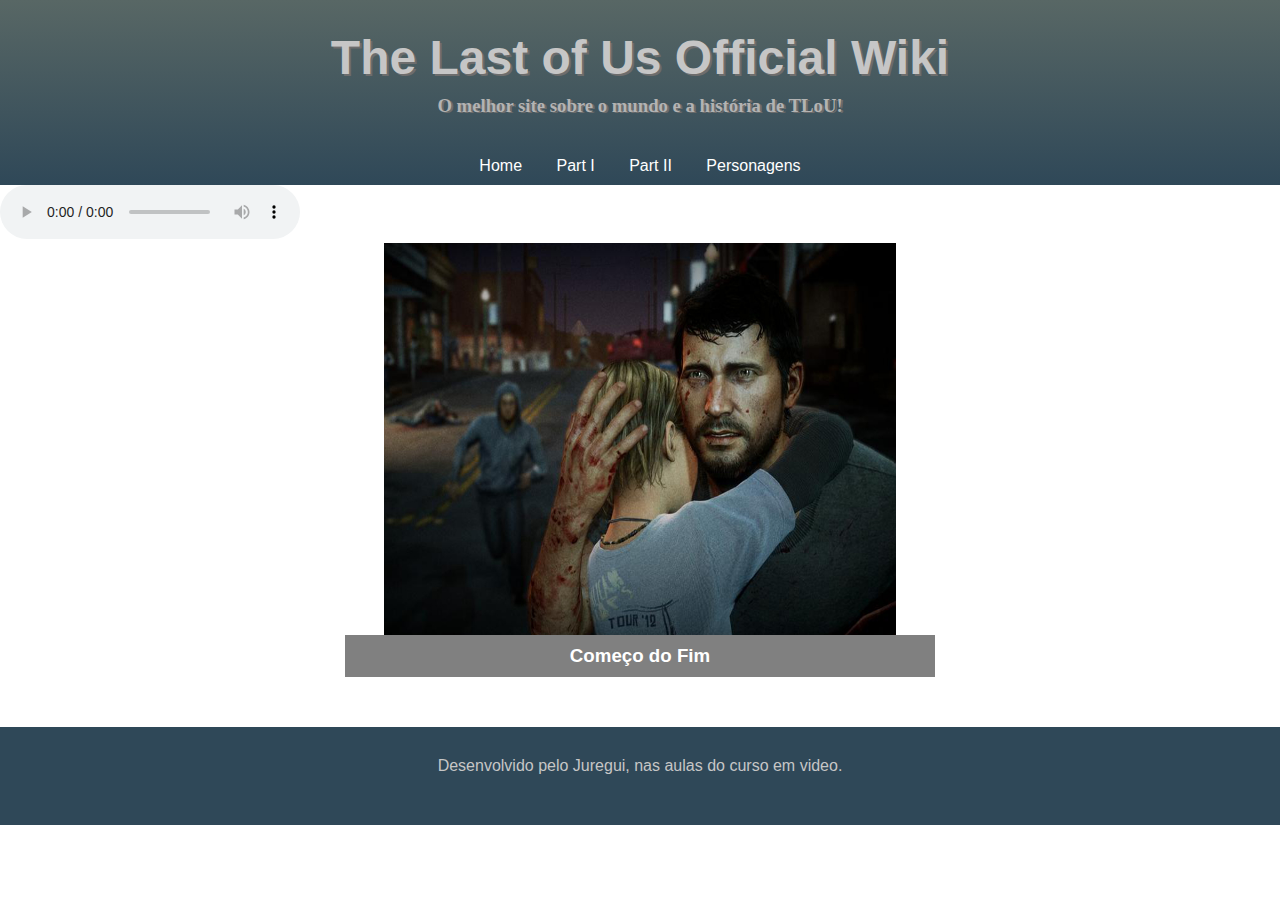
==== Site Definitivo/index.html @ 86c44ba7 "Initial commit" ====
<!DOCTYPE html>
<html lang="en">
<head>
    <meta charset="UTF-8">
    <meta http-equiv="X-UA-Compatible" content="IE=edge">
    <meta name="viewport" content="width=device-width, initial-scale=1.0">

    <link rel="shortcut icon" href="imgs/tlouicon.webp" type="image/x-icon">
    <link rel="stylesheet" href="style.css">

    <title>The Last Wiki of Us</title>
</head>


<body>
    <header>
        <h1>The Last of Us Official Wiki</h1>
        <h3>O melhor site sobre o mundo e a história de TLoU!</h3>
        <nav>
            <a href="#">Home</a>
            <a href="#">Part I</a>
            <a href="#">Part II</a>
            <a href="#">Personagens</a>
        </nav>
    </header>

    <main>
        <section>
            <audio src="media/The Last Of us - Theme song.mp3" controls></audio><br>
            
            <img src="imgs/comeco.jpg" alt="JoelAndEllie" width="360" height="392" >
            <h3 class="destaque">Começo do Fim</h3>
        </section>
        <section>
            <article>
                <aside>

                </aside>
                
                <aside>

                </aside>
            </article>
        </section>

    </main>

    <footer>
        <p>Desenvolvido pelo Juregui, nas aulas do curso em video.</p>

    </footer>
</body>
</html>
---- Site Definitivo/style.css ----
@charset "UTF-8";

* {
    font-family: Arial, Helvetica, sans-serif; 
    margin: 0px;
    padding: 0px;   
}

header {
    background-image: linear-gradient(to bottom, #586765, #2f4858);
    color: rgb(198, 198, 198);
    text-align: center;
    min-height: 150px;
    padding-top: 20px;
    
}

header > h1 {
    margin: 10px;
    font-size: 3em;
    font-family: 'Franklin Gothic Medium', 'Arial Narrow', Arial, sans-serif;
    text-shadow: 2px 2px 0px rgb(109, 109, 109);
}

header > h3 {
    font-family: serif;
    color: rgb(179, 179, 179);
    text-shadow: 2px 1px 0px rgb(109, 109, 109);
    padding-bottom: 30px;
}

nav {
    padding: 10px;
}

nav > a{
    padding: 5px 15px;
    color: white;
    text-decoration: none;
}

nav > a:hover {
    border: solid;
    border-color: lightcoral;
    border-radius: 10px;
    transition-duration: .5s;
}

img {
    width: 40%;
    margin: auto;
    display: block;
}

.destaque {
    background-color: gray;
    color: white;
    text-align: center;
    width: 590px;
    margin: auto;
    padding: 10px 0px;
}

main {
    margin-bottom: 50px;
}










footer {
    background-color: #2f4858;
    padding: 30px 20px 50px 20px;
    margin-top: 20px;
    text-align: center;
    color: rgb(198, 198, 198);
}
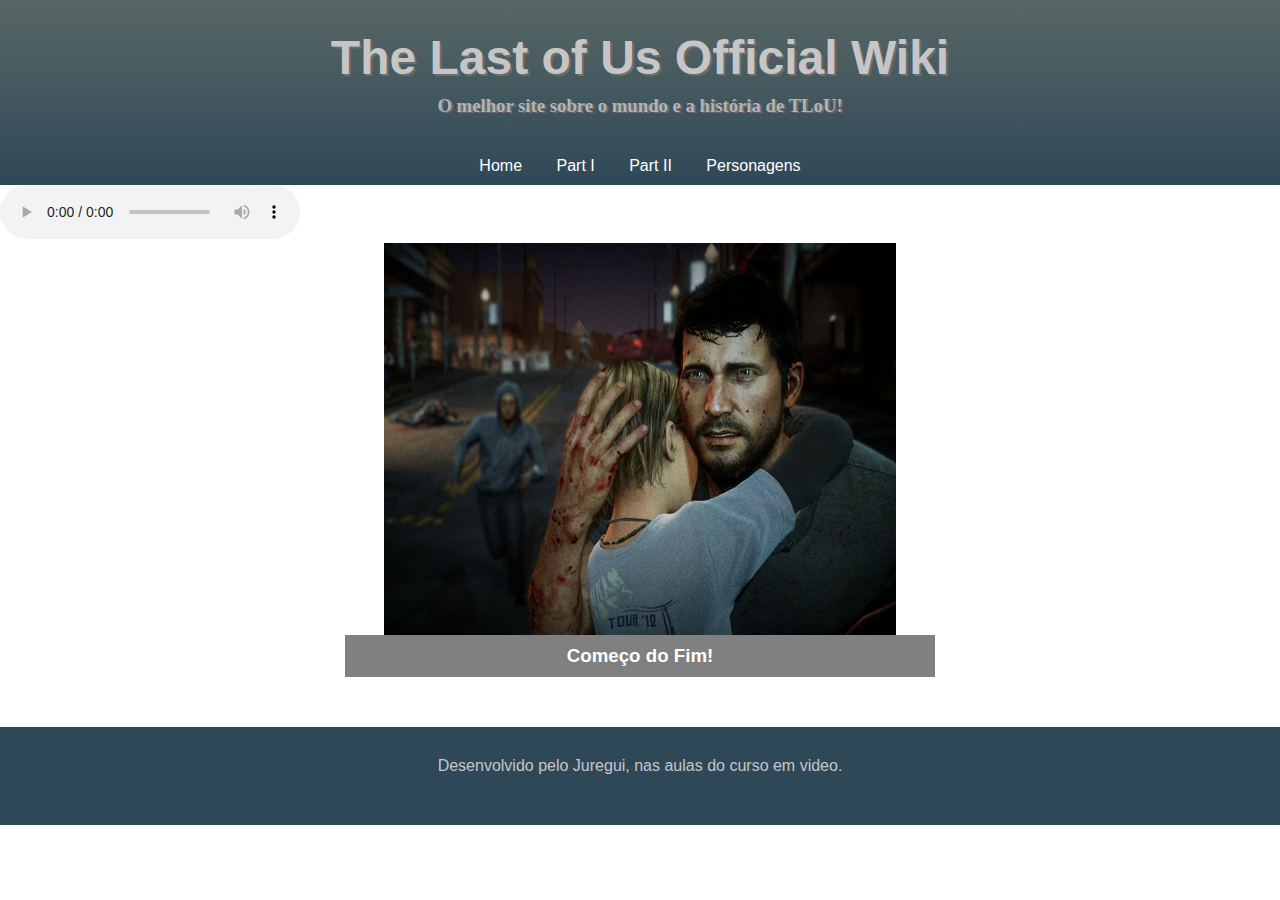
==== commit 43f63db7: "atualizei o index" ====
--- a/Site Definitivo/index.html
+++ b/Site Definitivo/index.html
@@ -29,7 +29,7 @@
             <audio src="media/The Last Of us - Theme song.mp3" controls></audio><br>
             
             <img src="imgs/comeco.jpg" alt="JoelAndEllie" width="360" height="392" >
-            <h3 class="destaque">Começo do Fim</h3>
+            <h3 class="destaque">Começo do Fim!</h3>
         </section>
         <section>
             <article>
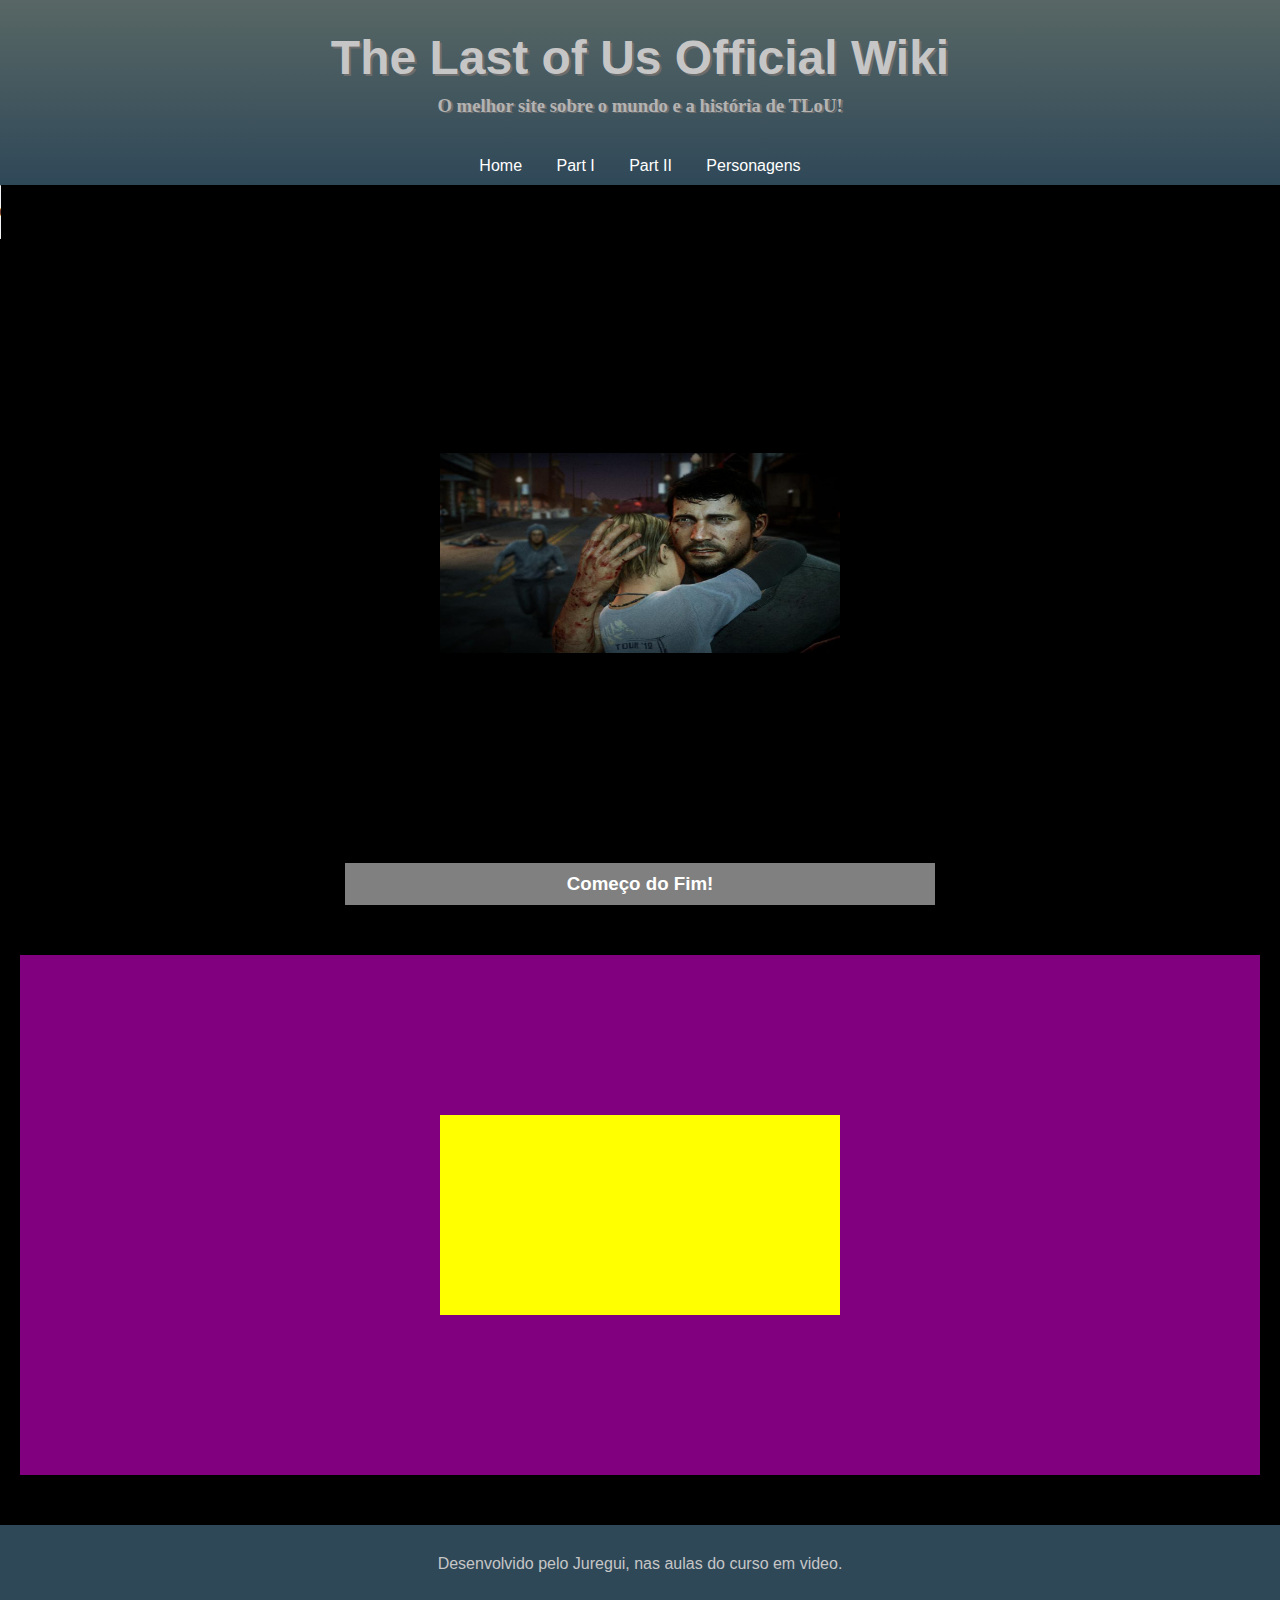
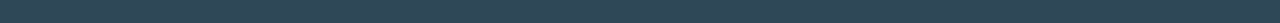
==== commit beb9f836: "LOL" ====
--- a/Site Definitivo/index.html
+++ b/Site Definitivo/index.html
@@ -28,11 +28,13 @@
         <section>
             <audio src="media/The Last Of us - Theme song.mp3" controls></audio><br>
             
-            <img src="imgs/comeco.jpg" alt="JoelAndEllie" width="360" height="392" >
+            <article id="container">
+                <img id="conteudo" src="imgs/comeco.jpg" alt="JoelAndEllie" width="360" height="392" >
+            </article>
             <h3 class="destaque">Começo do Fim!</h3>
         </section>
-        <section>
-            <article>
+        <section id="container2">
+            <article id="conteudo">
                 <aside>
 
                 </aside>
--- a/Site Definitivo/style.css
+++ b/Site Definitivo/style.css
@@ -65,12 +65,38 @@
     margin-bottom: 50px;
 }
 
+body {
+    background-color: black;
+    background-image: url(imgs/fundo.jpg);
+    background-size: cover;
+    background-repeat: no-repeat;
+}
 
+#container2 {
+    position: relative;
+    height: 500px;
+    padding: 10px;
+    background-color: purple;
+    margin: 50px 20px;
+}
 
+#container {
+    position: relative;
+    height: 500px;
+    padding: 10px;
+    margin: 50px 20px;
+}
 
+#conteudo {
+    position: absolute;
+    height: 200px;
+    width: 400px;
+    background-color: yellow;
 
-
-
+    left: 50%;
+    top: 50%;
+    transform: translate(-50%, -50%);
+}
 
 
 
